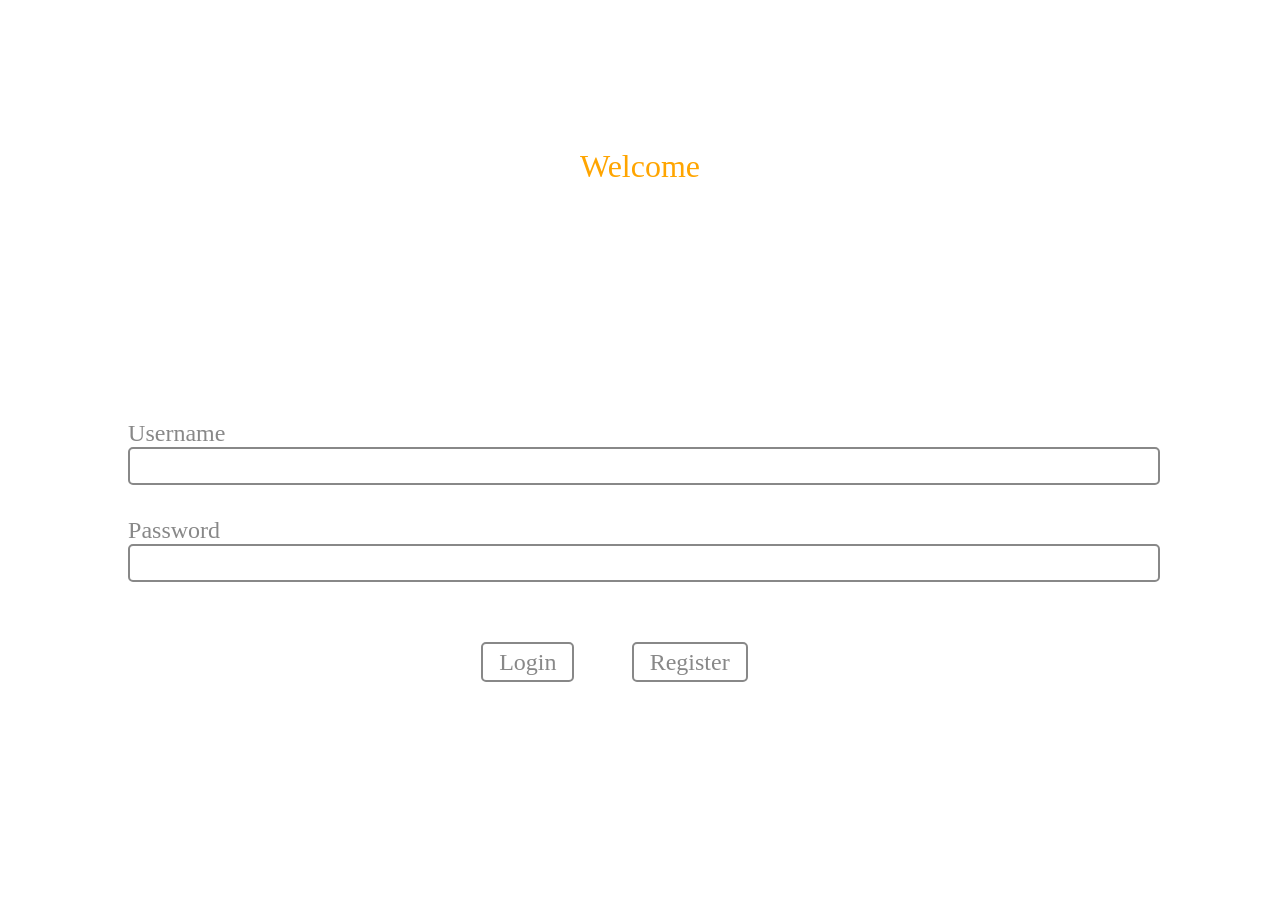
==== index.html @ 073e619a "完成部分" ====
<!DOCTYPE html>
<html>
<head>
	<meta charset="UTF-8">
	<title>Di punch</title>
	<meta name="viewport" content="width=device-width,initial-scale=1.0">
	<link rel="stylesheet" href="./css/style.css">
</head>
<body>
	<div class="container" id="index_div">
		<div class="index_header">Welcome</div>
		<div class="index_form">
			<div>
				<form action="" method="post">
					<div>
						<span class="item_name">Username</span>
						<input type="text" name="username" id="login_username">
					</div>
	
					<div>
						<span class="item_name">Password</span>
						<input type="password" name="password" id="login_password">
					</div>
	
					<div class="action">
						<span class="btn" id="login">Login</span>
						<span class="btn" id="reg_href">Register</span>
					</div>
				</form>		
			</div>
		</div>
		<div class="index_footer"></div>
	</div>
</body>

<div class="container" id="register_div">
	<div class="index_header">Welcome To Register</div>
	<div class="index_form">
		<div>
			<form action="" method="post">
				<div>
					<span class="item_name">Username</span>
					<input type="text" name="username" id="reg_username">
				</div>

				<div>
					<span class="item_name">Password</span>
					<input type="password" name="password" id="reg_password">
				</div>

				<div>
					<span class="item_name">Confirm Password</span>
					<input type="password" name="confirm_password" id="reg_confirm_password">
				</div>

				<div class="action">
					<span class="btn" id="register">Register Now</span>
				</div>
			</form>		
		</div>
	</div>
	<div class="index_footer"></div>
</div>

<div id="notice">
	<div id="notice_div">
		<div id="notice_title"></div>
		<div id="notice_info"></div>
		<div id="notice_action">
			<div id="notice_cancel">Go To Check</div>
		</div>
	</div>
</div>

<script src="./javascript/util.js"></script>
<script src="./javascript/index.js"></script>
</html>
---- css/style.css ----
/**
 * 
 */
a {text-decoration: none; }

/**
 *
 */
.container{ max-width:100%; margin: 0 auto;}


/**
 * 登录和注册界面
 */
 #register_div {display: none;}
.index_header { padding-top:10%; height:4rem; max-width:100%; color: orange; font-size:2rem; text-align:center; line-height: 4rem;}
.index_form { width: 100%; font-size: 1.5rem; padding-top: 15%; }
.index_form  div{ width: 90%; padding-left:5%; margin-top:2rem; text-align:center;}
.index_form .item_name { color:#888; display: block; text-align:left; }
.index_form input { width: 100%; height:2rem; border:2px solid #888; border-radius:5px; font-size:1.5rem; color: #888; line-height:2rem; text-indent: 0.5rem; }
.index_form .btn { width:20%; padding:0.3rem 1rem; margin-right:5%;  height:2em; font-size:1.5rem; line-height:2rem; color:#888; border:2px solid #888; border-radius:5px; }
.index_form .action{ margin-top:4rem;}


/**
 * 消息提示框
 */
#notice {width: 100%; height: 100%; color: red; background:black;opacity: 0.8; position: absolute;left:0; top:0; font-size:1.3rem; font-weight:bold; display:none; text-align: center; }
#notice_div { position: relative; left: 5%; top:20%; width:90%; } 
#notice_title { width:100%; height:5rem; border:1px solid #888; border-radius: 5px 5px 0 0; line-height: 5rem;  }
#notice_info {width:100%; height:7rem; border:1px solid #888; line-height: 2rem; padding-top: 3rem;  }
#notice_action {width:100%; height:5rem;   border:1px solid #888; border-radius:0 0 5px 5px; line-height: 5rem; }
#notice_cancel {color: red; line-height: 5rem; }


/**
 * 用户个人中心
 */ 
.project_total { width: 100%; height:100%; font-size: 1rem; text-align: center; margin-top:10%; color: #666; }
.project_list{ width:100%; background:#eee; border-radius: 5px;}
.project_header { width:100%; font-size: 1.2rem; font-weight: bold; }
.project_header tr { height:3.5rem;  }
/* .project_name { }
.project_start { }
.project_consist {}
.punch_one {} */
.project_item {height:3rem; }
.project_item .punch_action { max-width:2rem; max-height:2rem; border: 1px solid #22b3d5; border-radius: 2rem; }
#user_action { width:100%; position: fixed; bottom: 0; left: 0; }
#user_action td { height: 2rem; width:45%; border:2px solid #888; color:#666; border-radius: 5px; text-align: center; }
.project_item .delete_action { max-width:2rem; max-height:2rem; border:none; }
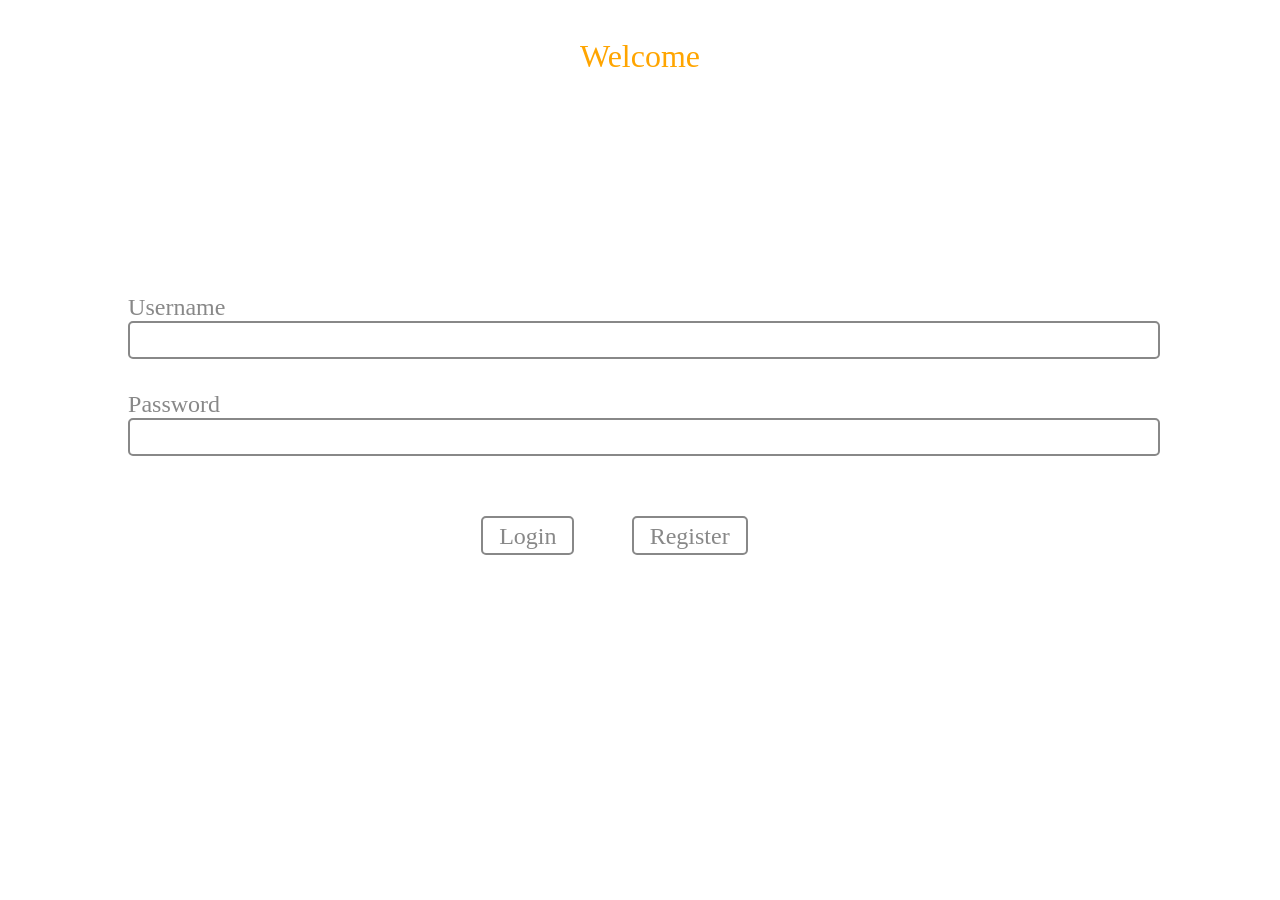
==== commit 75628d56: "增加‘添加项目页面’，并完善js的util" ====
--- a/index.html
+++ b/index.html
@@ -23,8 +23,8 @@
 					</div>
 	
 					<div class="action">
-						<span class="btn" id="login">Login</span>
-						<span class="btn" id="reg_href">Register</span>
+						<span class="btn" id="login" onclick="login()">Login</span>
+						<span class="btn" id="reg_href" onclick="showRegisterPage()">Register</span>
 					</div>
 				</form>		
 			</div>
@@ -40,7 +40,7 @@
 			<form action="" method="post">
 				<div>
 					<span class="item_name">Username</span>
-					<input type="text" name="username" id="reg_username">
+					<input type="text" name="username" id="reg_username" onblur="checkUserExists()">
 				</div>
 
 				<div>
@@ -54,24 +54,13 @@
 				</div>
 
 				<div class="action">
-					<span class="btn" id="register">Register Now</span>
+					<span class="btn" id="register" onclick="register()">Register Now</span>
 				</div>
 			</form>		
 		</div>
 	</div>
-	<div class="index_footer"></div>
 </div>
-
-<div id="notice">
-	<div id="notice_div">
-		<div id="notice_title"></div>
-		<div id="notice_info"></div>
-		<div id="notice_action">
-			<div id="notice_cancel">Go To Check</div>
-		</div>
-	</div>
-</div>
-
 <script src="./javascript/util.js"></script>
 <script src="./javascript/index.js"></script>
 </html>
+
--- a/css/style.css
+++ b/css/style.css
@@ -13,7 +13,7 @@
  * 登录和注册界面
  */
  #register_div {display: none;}
-.index_header { padding-top:10%; height:4rem; max-width:100%; color: orange; font-size:2rem; text-align:center; line-height: 4rem;}
+.index_header { padding-top:1rem; height:3rem; max-width:100%; color: orange; font-size:2rem; text-align:center; line-height: 4rem;}
 .index_form { width: 100%; font-size: 1.5rem; padding-top: 15%; }
 .index_form  div{ width: 90%; padding-left:5%; margin-top:2rem; text-align:center;}
 .index_form .item_name { color:#888; display: block; text-align:left; }
@@ -27,25 +27,25 @@
  */
 #notice {width: 100%; height: 100%; color: red; background:black;opacity: 0.8; position: absolute;left:0; top:0; font-size:1.3rem; font-weight:bold; display:none; text-align: center; }
 #notice_div { position: relative; left: 5%; top:20%; width:90%; } 
-#notice_title { width:100%; height:5rem; border:1px solid #888; border-radius: 5px 5px 0 0; line-height: 5rem;  }
-#notice_info {width:100%; height:7rem; border:1px solid #888; line-height: 2rem; padding-top: 3rem;  }
-#notice_action {width:100%; height:5rem;   border:1px solid #888; border-radius:0 0 5px 5px; line-height: 5rem; }
-#notice_cancel {color: red; line-height: 5rem; }
+#notice_title { width:100%; height:3rem; border:1px solid #888; border-radius: 5px 5px 0 0; line-height: 4rem; background: white; text-align: left;
+    text-indent: 1rem; }
+#notice_info {width:100%; height:5rem; border:1px solid #888; border-bottom: none; border-top: none; line-height: 2rem; padding-top: 3rem;  background: white; }
+#notice_action {width:100%; height:3rem;   border:1px solid #888; border-radius:0 0 5px 5px; line-height: 3rem;  background: white; }
+#notice_action span { color: red;  display:inline-block; width:50%; text-align: center; }
 
 
 /**
  * 用户个人中心
  */ 
-.project_total { width: 100%; height:100%; font-size: 1rem; text-align: center; margin-top:10%; color: #666; }
-.project_list{ width:100%; background:#eee; border-radius: 5px;}
-.project_header { width:100%; font-size: 1.2rem; font-weight: bold; }
-.project_header tr { height:3.5rem;  }
-/* .project_name { }
-.project_start { }
-.project_consist {}
-.punch_one {} */
-.project_item {height:3rem; }
-.project_item .punch_action { max-width:2rem; max-height:2rem; border: 1px solid #22b3d5; border-radius: 2rem; }
+.item_total { width: 100%; height:100%; font-size: 1rem; text-align: center; margin-top:1.5rem; color: #666; }
+.item_list{ width:100%;  border-radius: 5px; padding-top:1.5rem; padding-bottom: 1.5rem; background:#eee;}
+.item_header { width:100%; font-size: 1.2rem; font-weight: bold; }
+.item_header tr { height:3.5rem;  }
+.item_item {height:3rem; }
+.item_item .punch_action { max-width:1.5rem; max-height:1.5rem; border: 1px solid #22b3d5; border-radius: 2rem; }
+.item_item .delete_action { max-width:1.5rem; max-height:1.5rem; border: none; display:none; }
 #user_action { width:100%; position: fixed; bottom: 0; left: 0; }
-#user_action td { height: 2rem; width:45%; border:2px solid #888; color:#666; border-radius: 5px; text-align: center; }
-.project_item .delete_action { max-width:2rem; max-height:2rem; border:none; }+#user_action td { height: 2rem; width:45%; border:2px solid #aaa; color:#666; border-radius: 5px; text-align: center; }
+#user_action a { color:#666;}
+#cancel_delete {display: none;}
+
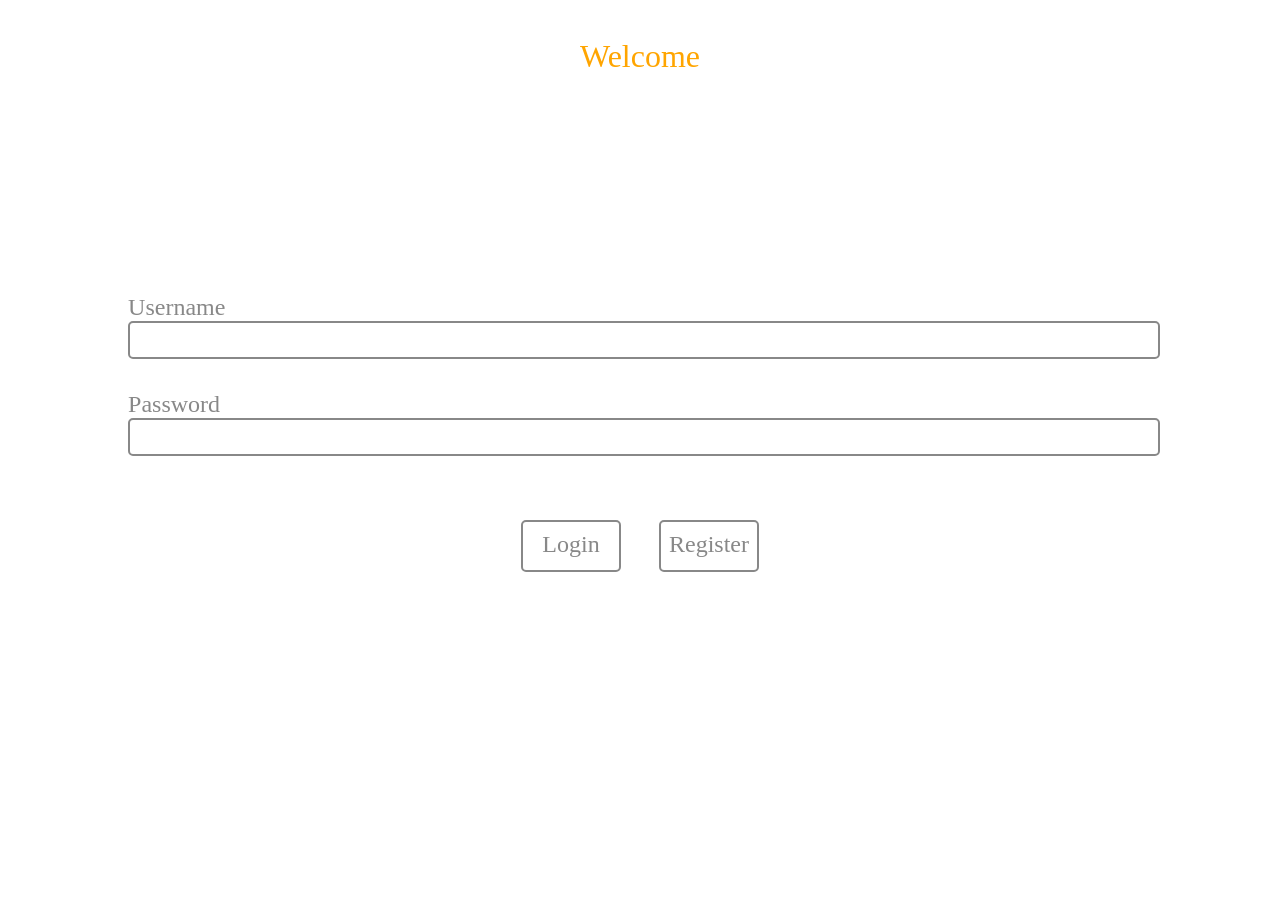
==== commit 6b3e4fb6: "删除登录、注册的margin，使其自动居中" ====
--- a/index.html
+++ b/index.html
@@ -2,11 +2,12 @@
 <html>
 <head>
 	<meta charset="UTF-8">
-	<title>Di punch</title>
+	<title>Di</title>
 	<meta name="viewport" content="width=device-width,initial-scale=1.0">
 	<link rel="stylesheet" href="./css/style.css">
 </head>
 <body>
+
 	<div class="container" id="index_div">
 		<div class="index_header">Welcome</div>
 		<div class="index_form">
@@ -29,38 +30,37 @@
 				</form>		
 			</div>
 		</div>
-		<div class="index_footer"></div>
 	</div>
-</body>
 
-<div class="container" id="register_div">
-	<div class="index_header">Welcome To Register</div>
-	<div class="index_form">
-		<div>
-			<form action="" method="post">
-				<div>
-					<span class="item_name">Username</span>
-					<input type="text" name="username" id="reg_username" onblur="checkUserExists()">
-				</div>
-
-				<div>
-					<span class="item_name">Password</span>
-					<input type="password" name="password" id="reg_password">
-				</div>
-
-				<div>
-					<span class="item_name">Confirm Password</span>
-					<input type="password" name="confirm_password" id="reg_confirm_password">
-				</div>
-
-				<div class="action">
-					<span class="btn" id="register" onclick="register()">Register Now</span>
-				</div>
-			</form>		
+	<div class="container" id="register_div">
+		<div class="index_header">Welcome To Register</div>
+		<div class="index_form">
+			<div>
+				<form action="" method="post">
+					<div>
+						<span class="item_name">Username</span>
+						<input type="text" name="username" id="reg_username" onblur="checkUserExists()">
+					</div>
+	
+					<div>
+						<span class="item_name">Password</span>
+						<input type="password" name="password" id="reg_password">
+					</div>
+	
+					<div>
+						<span class="item_name">Confirm Password</span>
+						<input type="password" name="confirm_password" id="reg_confirm_password">
+					</div>
+	
+					<div class="action">
+						<span class="reg_btn" id="register" onclick="register()">Register Now</span>
+					</div>
+				</form>		
+			</div>
 		</div>
 	</div>
-</div>
+	
+</body>
 <script src="./javascript/util.js"></script>
-<script src="./javascript/index.js"></script>
 </html>
 
--- a/css/style.css
+++ b/css/style.css
@@ -18,8 +18,11 @@
 .index_form  div{ width: 90%; padding-left:5%; margin-top:2rem; text-align:center;}
 .index_form .item_name { color:#888; display: block; text-align:left; }
 .index_form input { width: 100%; height:2rem; border:2px solid #888; border-radius:5px; font-size:1.5rem; color: #888; line-height:2rem; text-indent: 0.5rem; }
-.index_form .btn { width:20%; padding:0.3rem 1rem; margin-right:5%;  height:2em; font-size:1.5rem; line-height:2rem; color:#888; border:2px solid #888; border-radius:5px; }
+.index_form .btn { display:inline-block; width:6rem; height:2em; font-size:1.5rem; line-height:2.75rem; color:#888; border:2px solid #888; border-radius:5px; }
 .index_form .action{ margin-top:4rem;}
+.index_form .reg_btn { display:inline-block; width:13rem;  height:2em; font-size:1.5rem; line-height:2.75rem; color:#888; border:2px solid #888; border-radius:5px; }
+#login {margin-right:1rem;}
+#reg_href {margin-left:1rem;}
 
 
 /**
